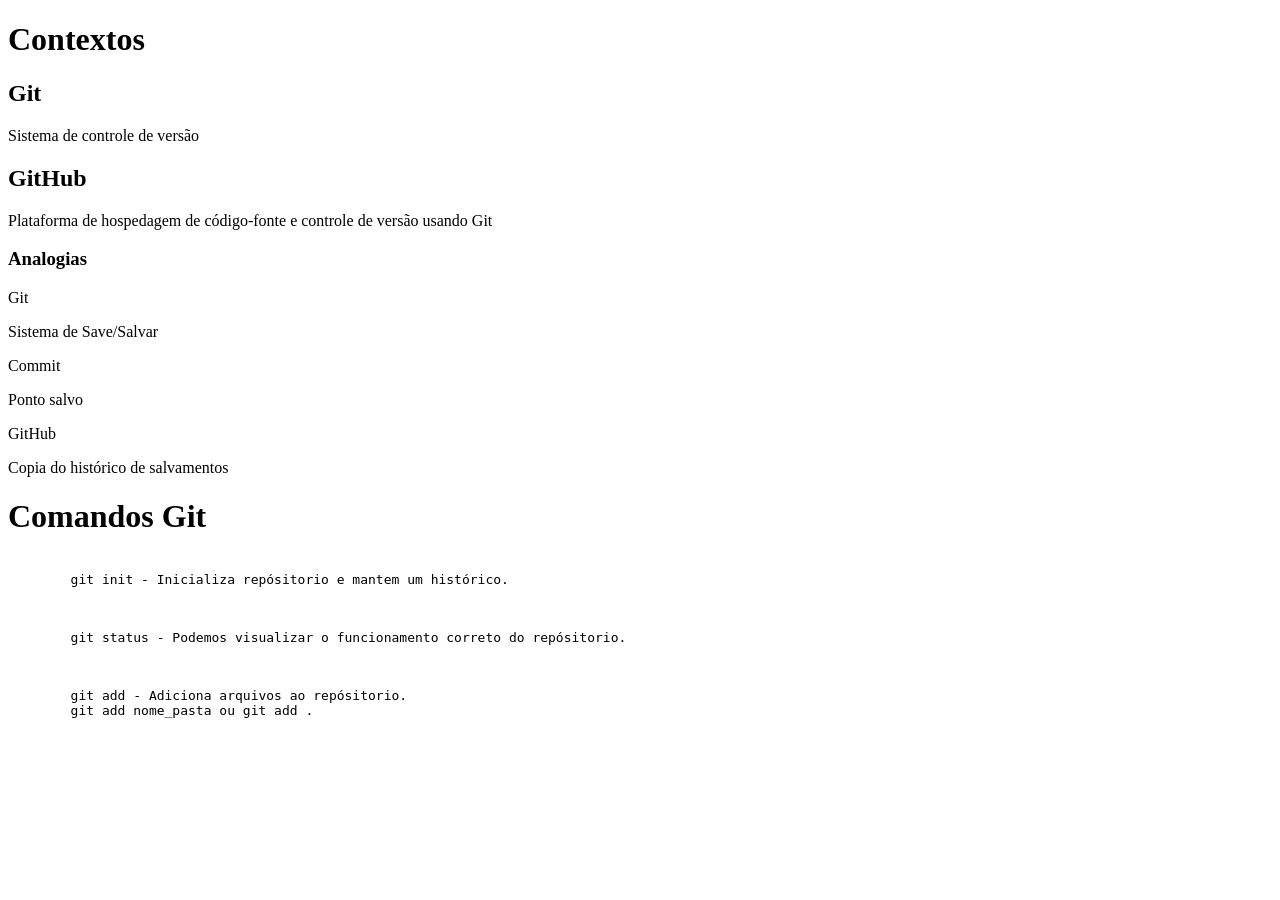
==== index2.html @ 1d4c20aa "Criando estrutura do repositório" ====
<!DOCTYPE html>
<html lang="en">
<head>
    <meta charset="UTF-8">
    <meta name="viewport" content="width=device-width, initial-scale=1.0">
    <link rel="stylesheet" href="css/style2.css">
    <title>Versionamento e Publicação de Site no Github</title>
</head>
<body>
    <h1>Contextos</h1>
    <h2>Git</h2>
    <p>Sistema de controle de versão</p>
    <h2>GitHub</h2>
    <p>Plataforma de hospedagem de código-fonte e controle de versão usando Git</p> 
   <h3>Analogias</h3>  <!--  Analogias é uma forma de entender como o Git funciona -->
    <p>Git</p>
    <p>Sistema de Save/Salvar</p>
    <p>Commit</p>
    <p>Ponto salvo</p>
    <p>GitHub</p>
    <p>Copia do histórico de salvamentos</p>

    <h1>Comandos Git</h1>
    <pre><code>
        git init - Inicializa repósitorio e mantem um histórico.
    </code></pre>
    <pre><code>
        git status - Podemos visualizar o funcionamento correto do repósitorio.
    </code></pre>
    <pre><code>
        git add - Adiciona arquivos ao repósitorio.
        git add nome_pasta ou git add .
    </code></pre>


</body>
</html>
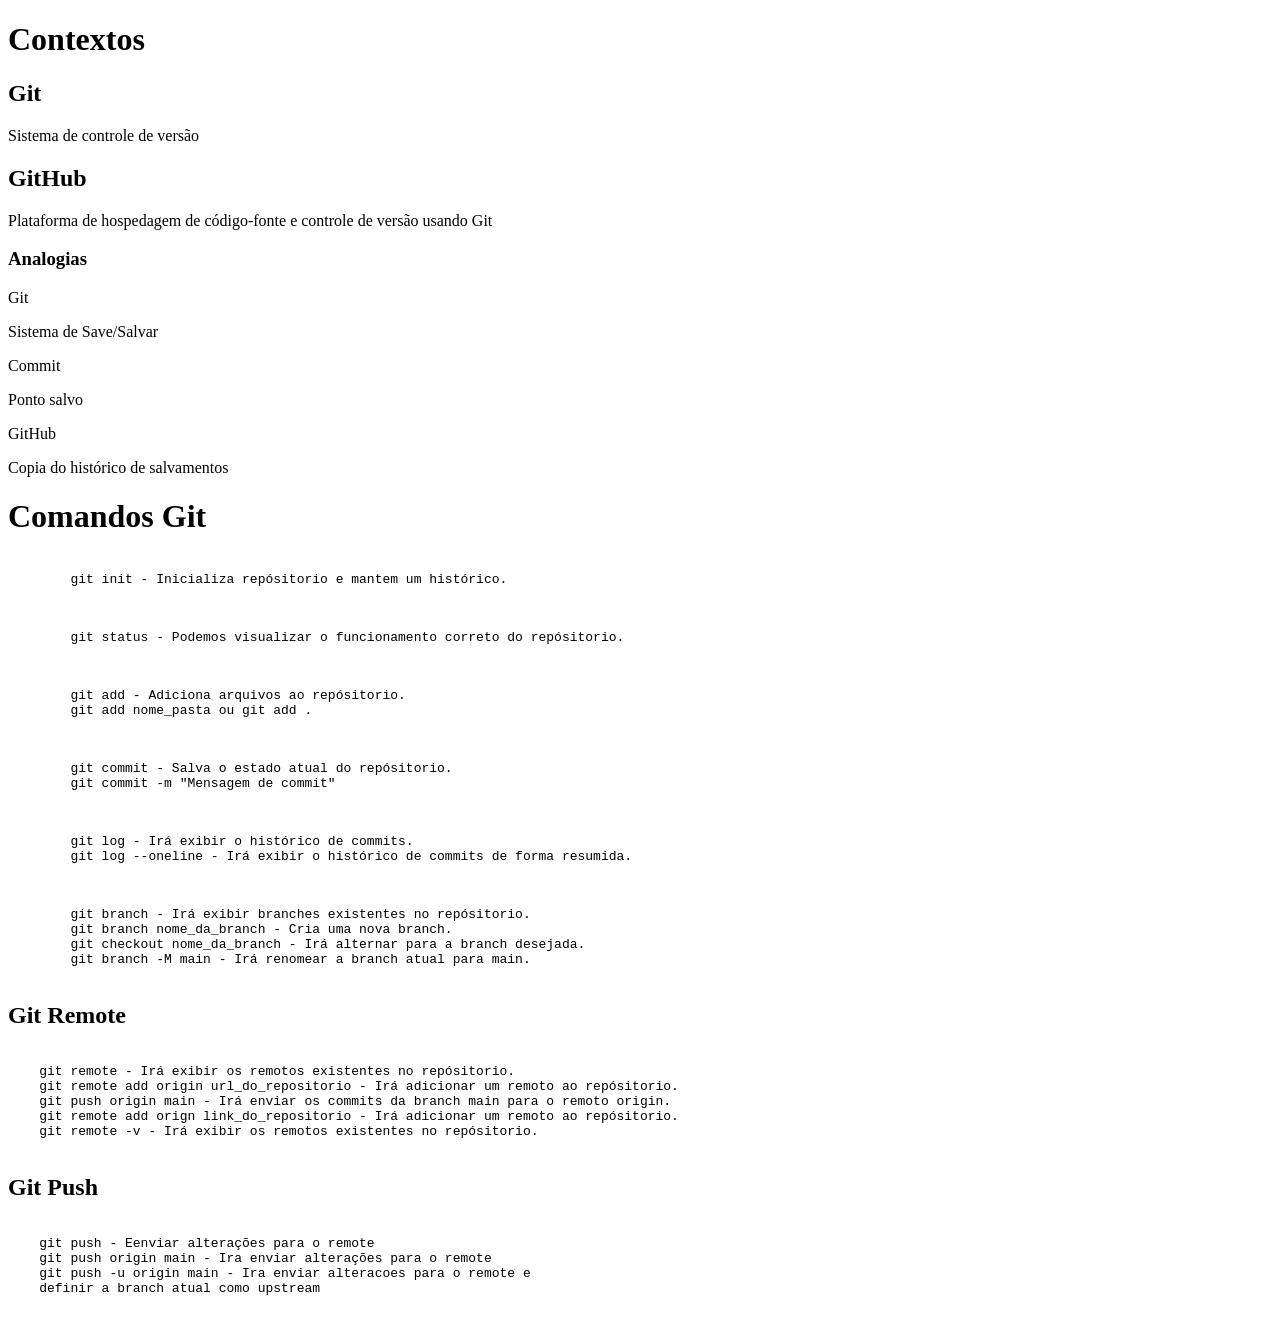
==== commit 2caf2741: "Adicionando arquivos" ====
--- a/index2.html
+++ b/index2.html
@@ -31,7 +31,35 @@
         git add - Adiciona arquivos ao repósitorio.
         git add nome_pasta ou git add .
     </code></pre>
-
-
+    <pre><code>
+        git commit - Salva o estado atual do repósitorio.
+        git commit -m "Mensagem de commit"
+    </code></pre>
+    <pre><code>
+        git log - Irá exibir o histórico de commits.
+        git log --oneline - Irá exibir o histórico de commits de forma resumida.
+    </code></pre>
+    <pre><code>
+        git branch - Irá exibir branches existentes no repósitorio.
+        git branch nome_da_branch - Cria uma nova branch.
+        git checkout nome_da_branch - Irá alternar para a branch desejada.
+        git branch -M main - Irá renomear a branch atual para main.
+    </code></pre>
+    <h2>Git Remote</h2>
+    <pre><code>
+    git remote - Irá exibir os remotos existentes no repósitorio.
+    git remote add origin url_do_repositorio - Irá adicionar um remoto ao repósitorio.
+    git push origin main - Irá enviar os commits da branch main para o remoto origin.
+    git remote add orign link_do_repositorio - Irá adicionar um remoto ao repósitorio.
+    git remote -v - Irá exibir os remotos existentes no repósitorio.
+    </code></pre>
+     <h2>Git Push</h2>
+    <pre><code>
+    git push - Eenviar alterações para o remote
+    git push origin main - Ira enviar alterações para o remote
+    git push -u origin main - Ira enviar alteracoes para o remote e
+    definir a branch atual como upstream
+   
+    </code></pre>
 </body>
 </html>
